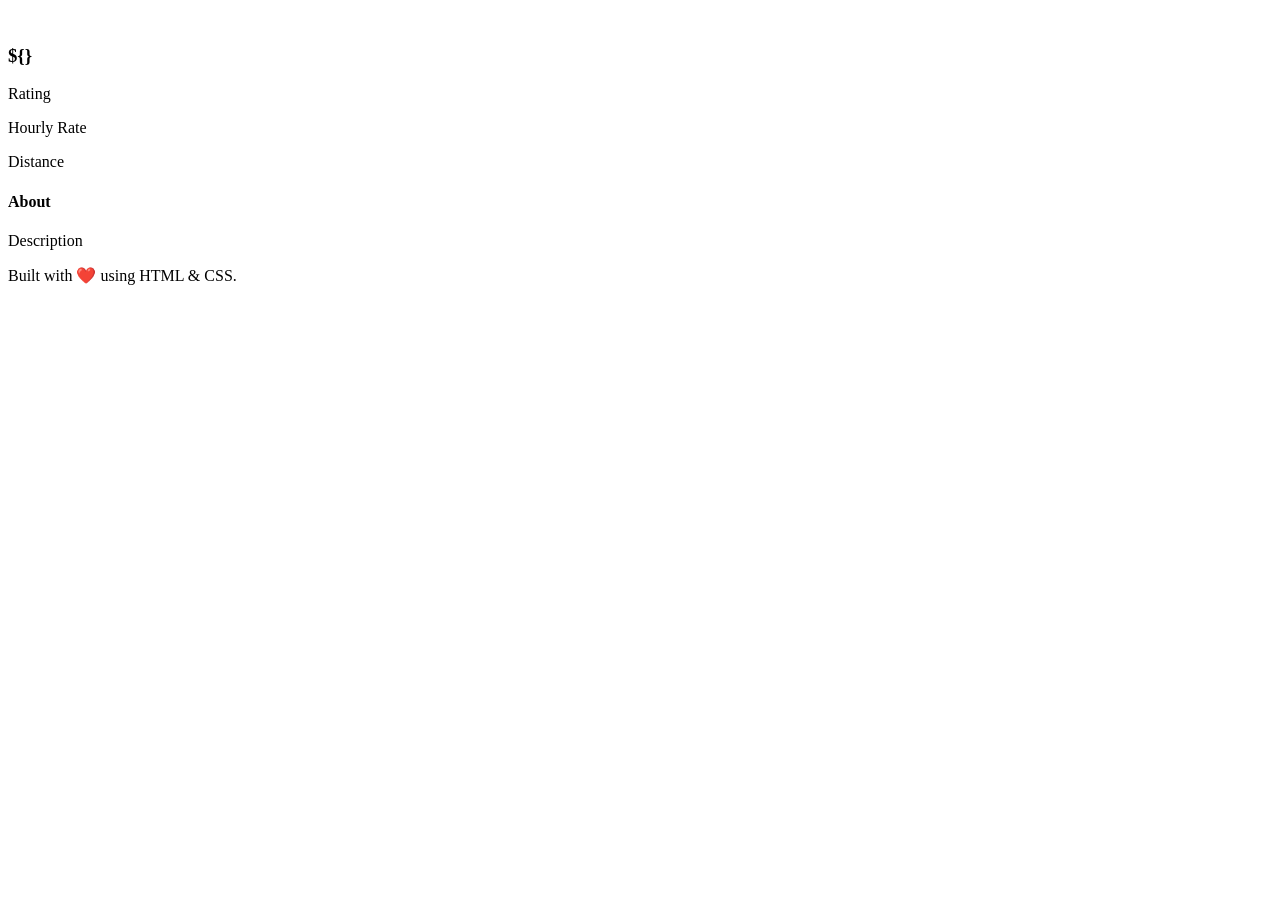
==== profile.html @ 77400dc3 "profile html code worky :/" ====
<!DOCTYPE html>
<html lang="en">
<head>
  <meta charset="UTF-8">
  <meta name="viewport" content="width=device-width, initial-scale=1">
  <title>Happy dog</title>
  <link rel="stylesheet" href="css/styles.css" type="text/css">
</head>
<body>
  <main>
    <section class="detailedView">
          <img src="" alt=""></img>
          <section class="DataArea">
            <h1>${}</h1>
            <p>Rating</p>
            <p>Hourly Rate</p>
            <p>Distance</p>
            <h4>About</h4>
            <p>Description</p>
          </section>
    </section>
  </main>
  <footer>
    <p>Built with ❤️ using HTML & CSS.</p>
  </footer>
  <script src="script.js"></script>
</body>
</html>
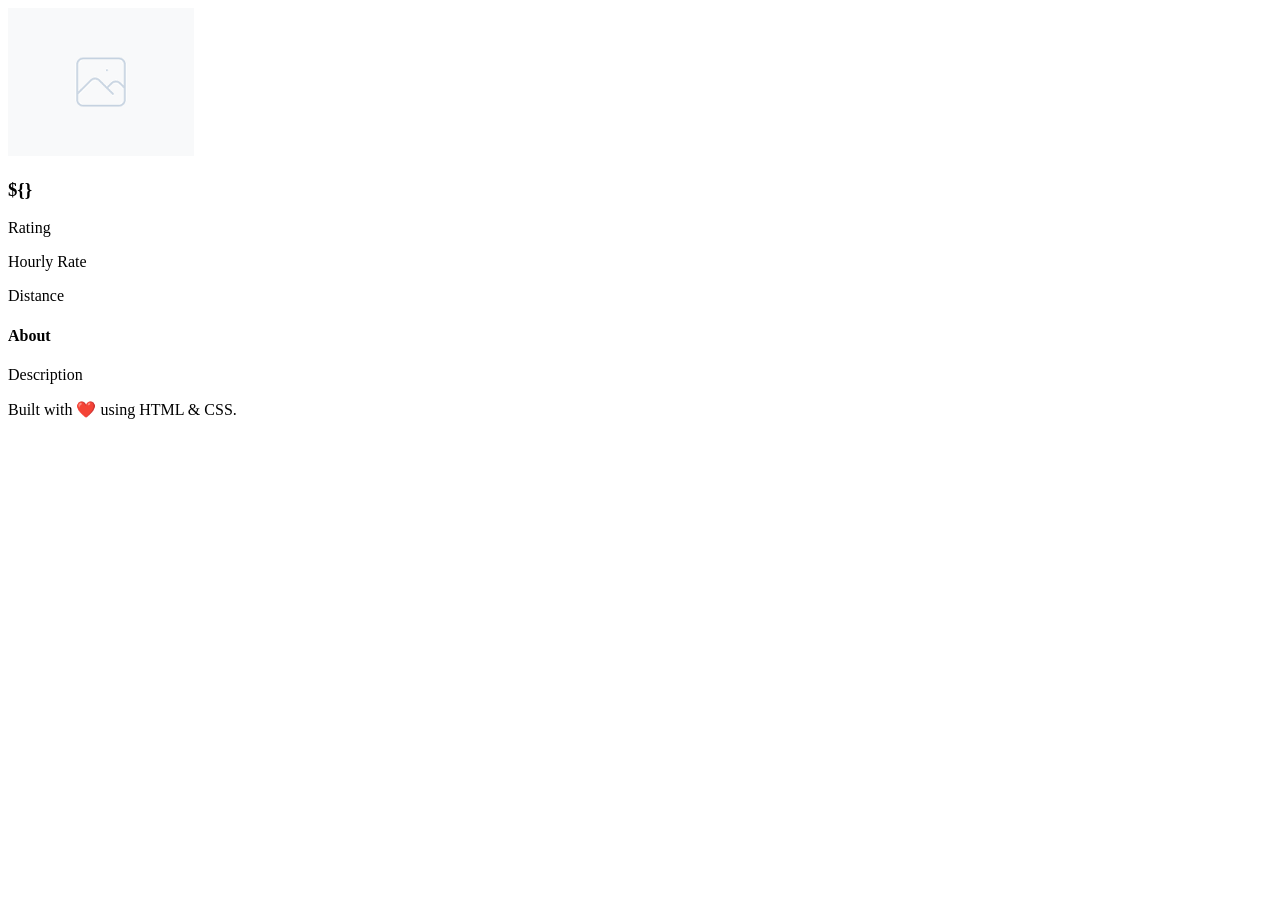
==== commit f2ca9a14: "sometin" ====
--- a/profile.html
+++ b/profile.html
@@ -9,7 +9,7 @@
 <body>
   <main>
     <section class="detailedView">
-          <img src="" alt=""></img>
+          <img class ="manPicture" src="/placeholder.png" alt=""></img>
           <section class="DataArea">
             <h1>${}</h1>
             <p>Rating</p>
